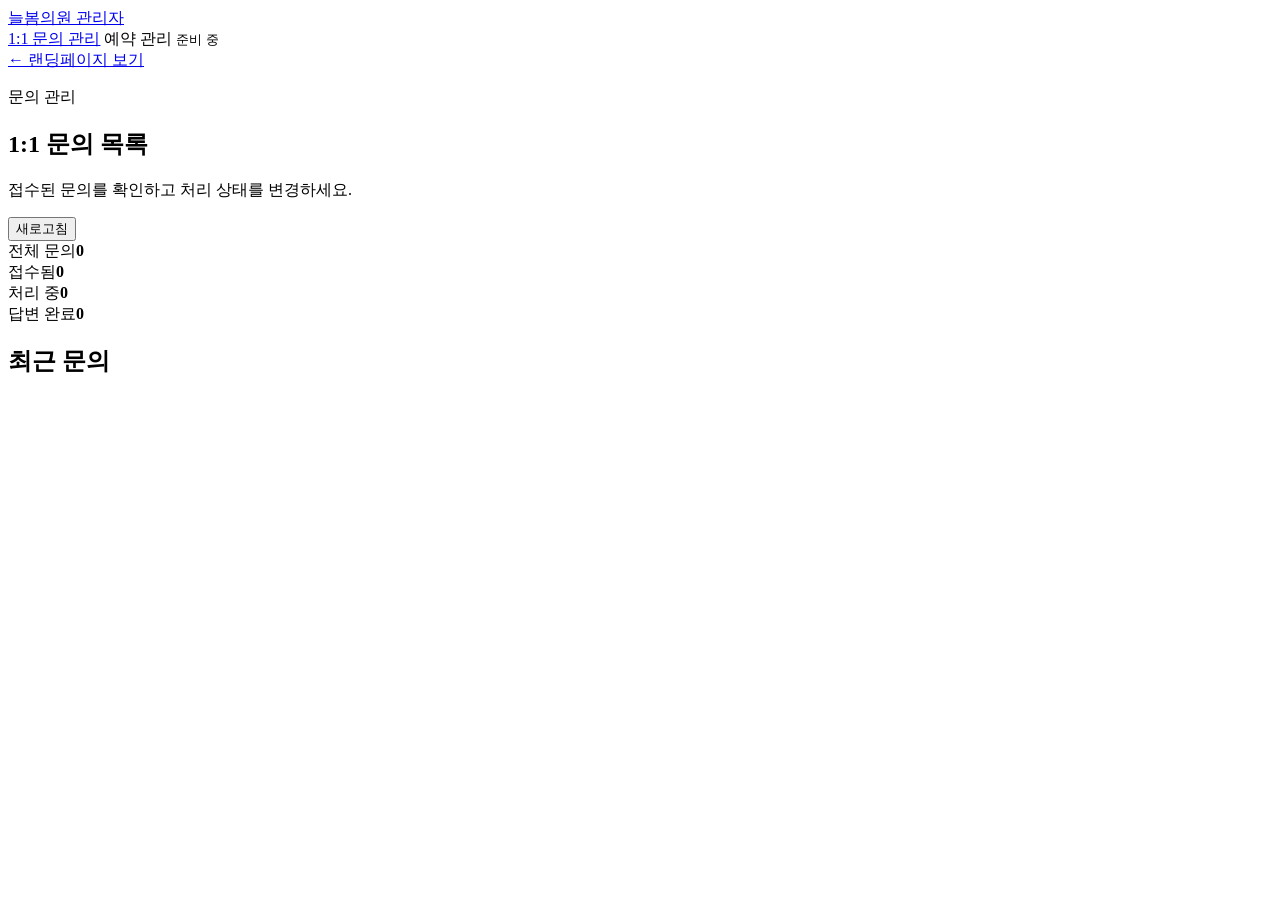
==== src/main/resources/static/admin/index.html @ ce5e8998 "Add inquiry management features" ====
<!doctype html>
<html lang="ko">
<head>
  <meta charset="UTF-8">
  <meta name="viewport" content="width=device-width, initial-scale=1.0">
  <meta name="description" content="늘봄의원 관리자 문의 관리">
  <title>문의 관리 | 늘봄의원 관리자</title>
  <link rel="stylesheet" href="/admin/admin.css">
</head>
<body>
  <main class="admin-layout">
    <aside class="sidebar">
      <a class="brand" href="/">늘봄의원 <span>관리자</span></a>
      <nav aria-label="관리자 메뉴">
        <a class="nav-item active" href="/admin/">1:1 문의 관리</a>
        <span class="nav-item disabled">예약 관리 <small>준비 중</small></span>
      </nav>
      <a class="back-link" href="/">← 랜딩페이지 보기</a>
    </aside>

    <section class="content">
      <header class="page-header">
        <div>
          <p class="eyebrow">문의 관리</p>
          <h1>1:1 문의 목록</h1>
          <p>접수된 문의를 확인하고 처리 상태를 변경하세요.</p>
        </div>
        <button id="refresh-button" type="button">새로고침</button>
      </header>

      <section class="summary" aria-label="문의 현황">
        <article><span>전체 문의</span><strong id="total-count">0</strong></article>
        <article><span>접수됨</span><strong id="received-count">0</strong></article>
        <article><span>처리 중</span><strong id="progress-count">0</strong></article>
        <article><span>답변 완료</span><strong id="answered-count">0</strong></article>
      </section>

      <section class="inquiry-panel" aria-labelledby="inquiry-list-title">
        <div class="panel-heading"><h2 id="inquiry-list-title">최근 문의</h2><p id="list-message" role="status"></p></div>
        <div id="inquiry-list" class="inquiry-list" aria-live="polite"></div>
      </section>
    </section>
  </main>
  <script src="/admin/admin.js"></script>
</body>
</html>
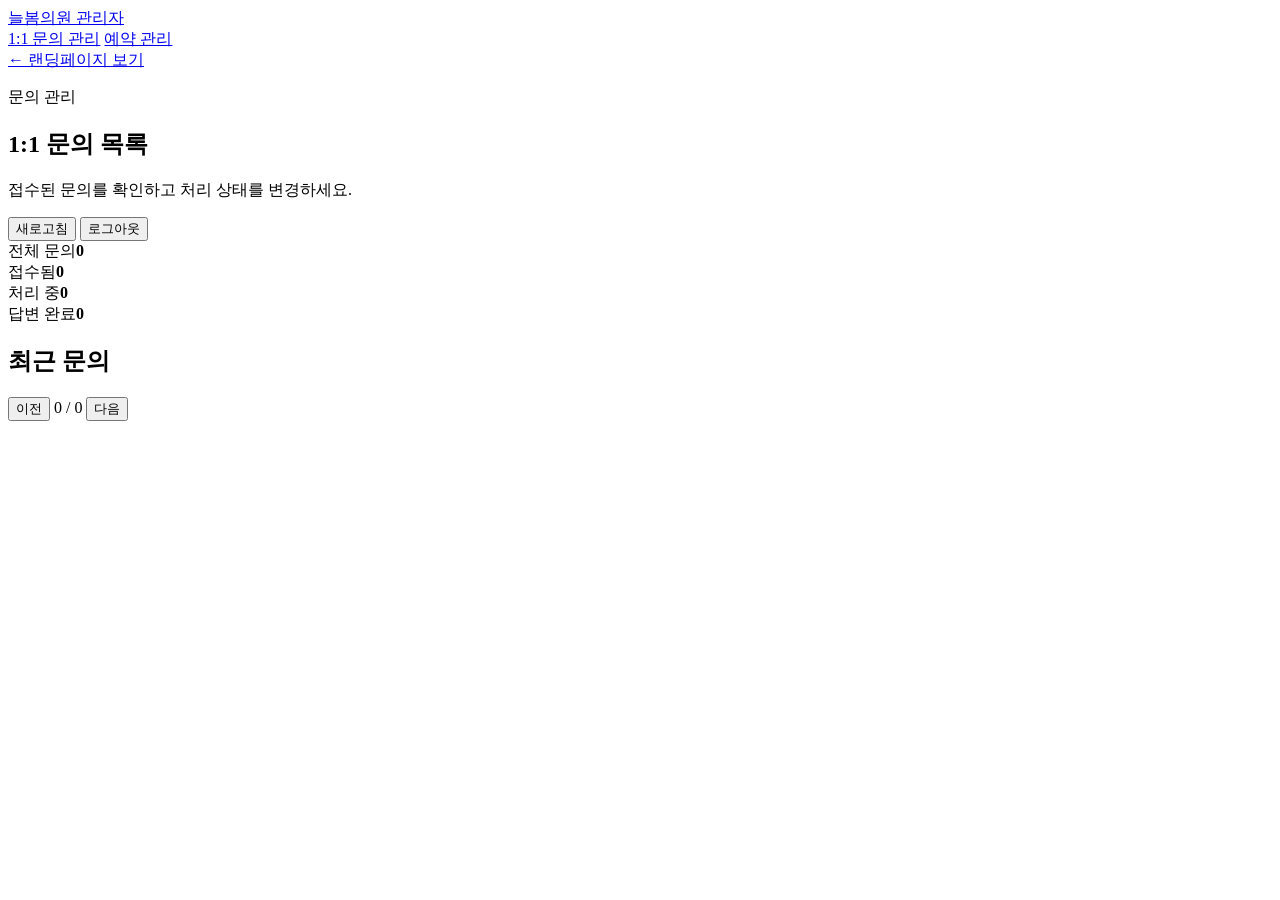
==== commit d06d5abb: "예약하기 로직 추가 및 화면 수정, 관리자페이지 페이지 네이션 추가" ====
--- a/src/main/resources/static/admin/index.html
+++ b/src/main/resources/static/admin/index.html
@@ -13,7 +13,7 @@
       <a class="brand" href="/">늘봄의원 <span>관리자</span></a>
       <nav aria-label="관리자 메뉴">
         <a class="nav-item active" href="/admin/">1:1 문의 관리</a>
-        <span class="nav-item disabled">예약 관리 <small>준비 중</small></span>
+        <a class="nav-item" href="/admin/reservations">예약 관리</a>
       </nav>
       <a class="back-link" href="/">← 랜딩페이지 보기</a>
     </aside>
@@ -25,7 +25,10 @@
           <h1>1:1 문의 목록</h1>
           <p>접수된 문의를 확인하고 처리 상태를 변경하세요.</p>
         </div>
-        <button id="refresh-button" type="button">새로고침</button>
+        <div class="header-actions">
+          <button id="refresh-button" type="button">새로고침</button>
+          <button id="logout-button" class="logout-button" type="button">로그아웃</button>
+        </div>
       </header>
 
       <section class="summary" aria-label="문의 현황">
@@ -38,6 +41,11 @@
       <section class="inquiry-panel" aria-labelledby="inquiry-list-title">
         <div class="panel-heading"><h2 id="inquiry-list-title">최근 문의</h2><p id="list-message" role="status"></p></div>
         <div id="inquiry-list" class="inquiry-list" aria-live="polite"></div>
+        <nav class="pagination" aria-label="문의 목록 페이지">
+          <button id="previous-page" type="button">이전</button>
+          <span id="page-info">0 / 0</span>
+          <button id="next-page" type="button">다음</button>
+        </nav>
       </section>
     </section>
   </main>
